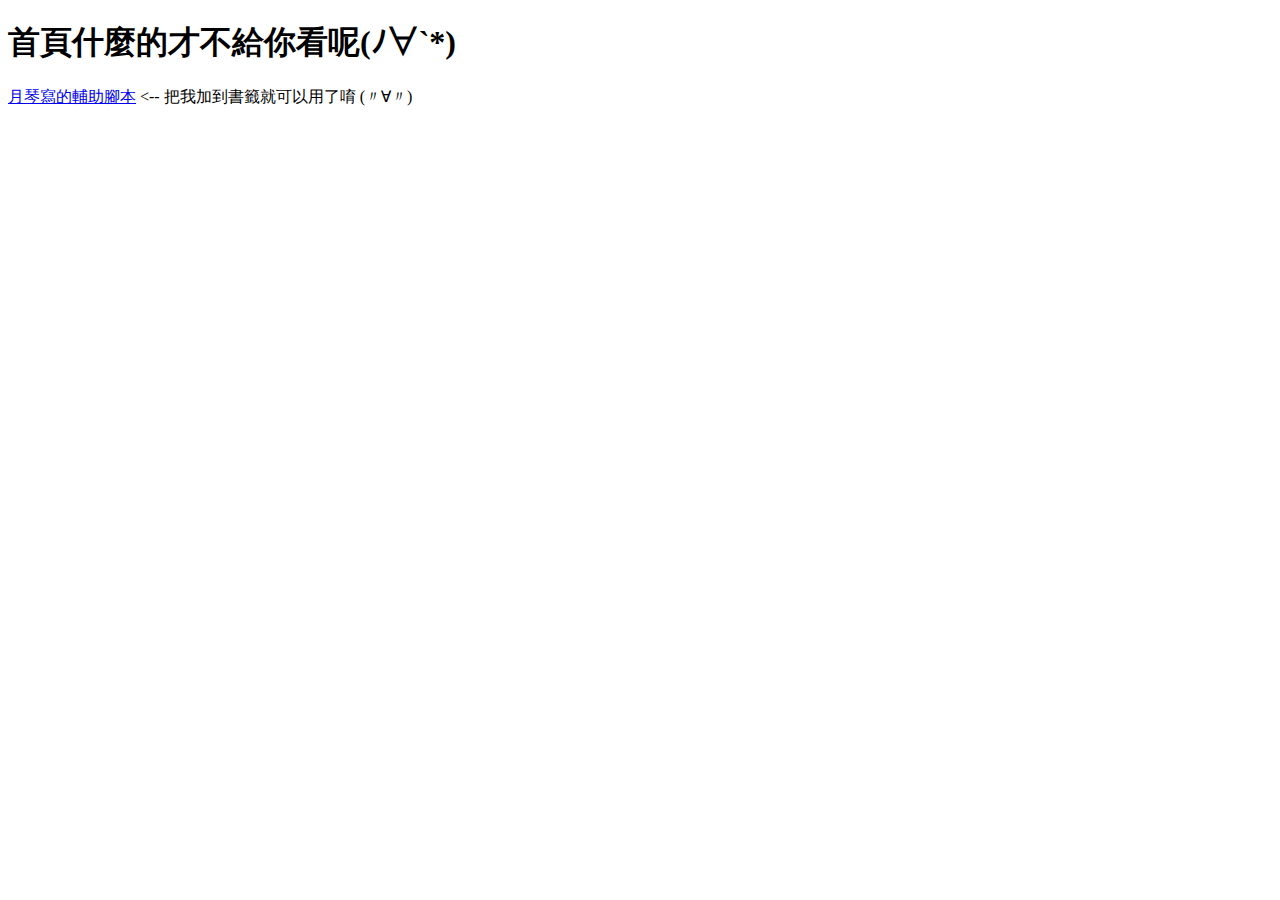
==== index.html @ 1e371c3c "Update index.html" ====
<!DOCTYPE html>
<html>
  <head>
    <meta charset="utf-8">
    <title>好像是首頁唷ε٩(๑> ₃ <)۶з</title>
	<style type="text/css">
		body{
			font-family:微軟正黑體;
		}
	</style>
  </head>
  <body>
    <h1>首頁什麼的才不給你看呢(ﾉ∀`*)</h1>
	<a href="javascript: void(function(){if (['catding.tw'].indexOf(document.location.host) >= 0 && ['/hero/top.cgi'].indexOf(document.location.host) ){var s = document.createElement('script');s.src = '//code.jquery.com/jquery.js';document.body.append(s);setTimeout("a()",100);}})();function a(){var s1 = document.createElement('script');s1.src = 'https://moonascript.github.io/moon_support.js';document.body.append(s1);}">月琴寫的輔助腳本</a> <-- 把我加到書籤就可以用了唷 (〃∀〃)
  </body>
</html>
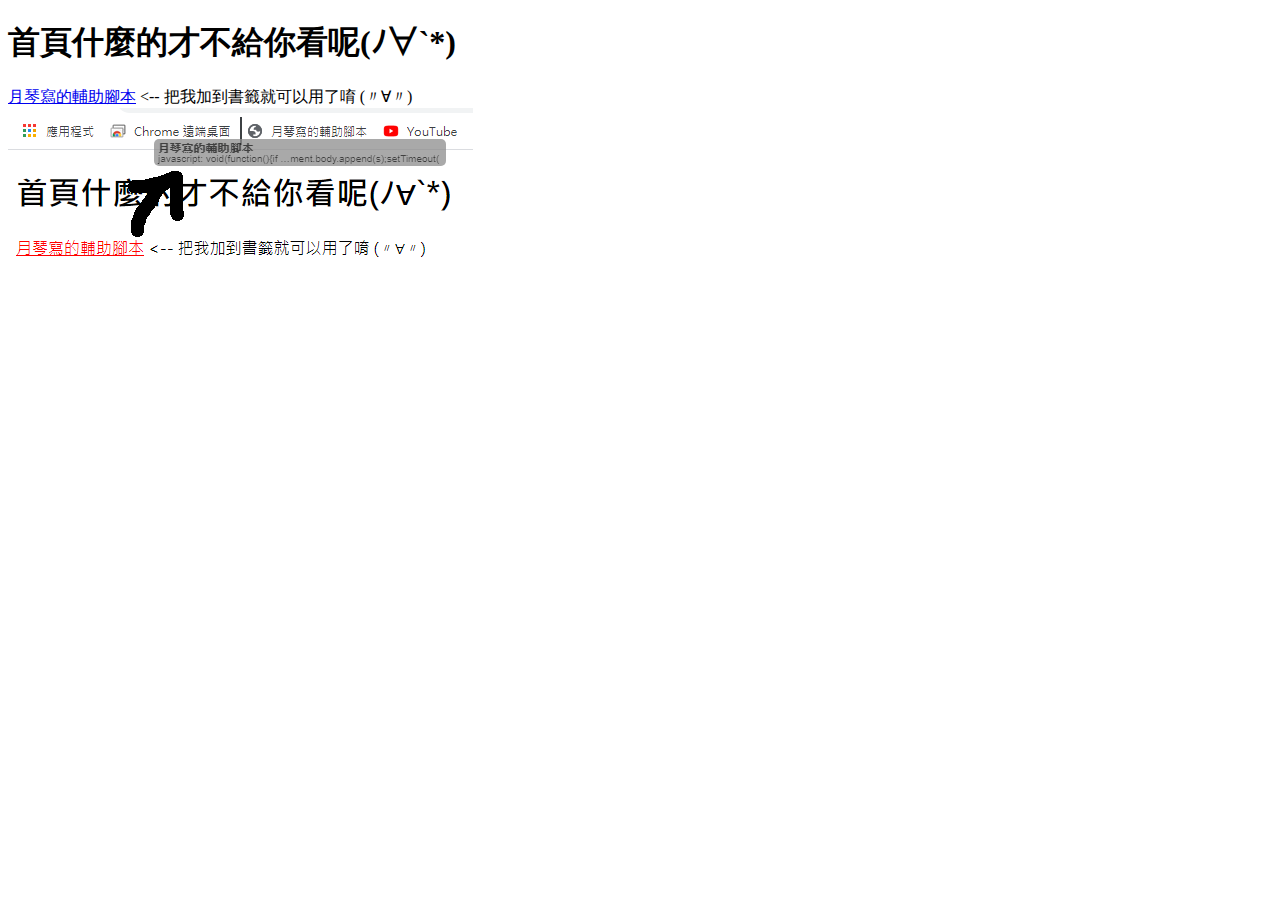
==== commit 9d01f274: "add help img" ====
--- a/index.html
+++ b/index.html
@@ -12,5 +12,8 @@
   <body>
     <h1>首頁什麼的才不給你看呢(ﾉ∀`*)</h1>
 	<a href="javascript: void(function(){if (['catding.tw'].indexOf(document.location.host) >= 0 && ['/hero/top.cgi'].indexOf(document.location.host) ){var s = document.createElement('script');s.src = '//code.jquery.com/jquery.js';document.body.append(s);setTimeout("a()",100);}})();function a(){var s1 = document.createElement('script');s1.src = 'https://moonascript.github.io/moon_support.js';document.body.append(s1);}">月琴寫的輔助腳本</a> <-- 把我加到書籤就可以用了唷 (〃∀〃)
+	<div>
+		<img src="help_1.png">
+	</div>
   </body>
 </html>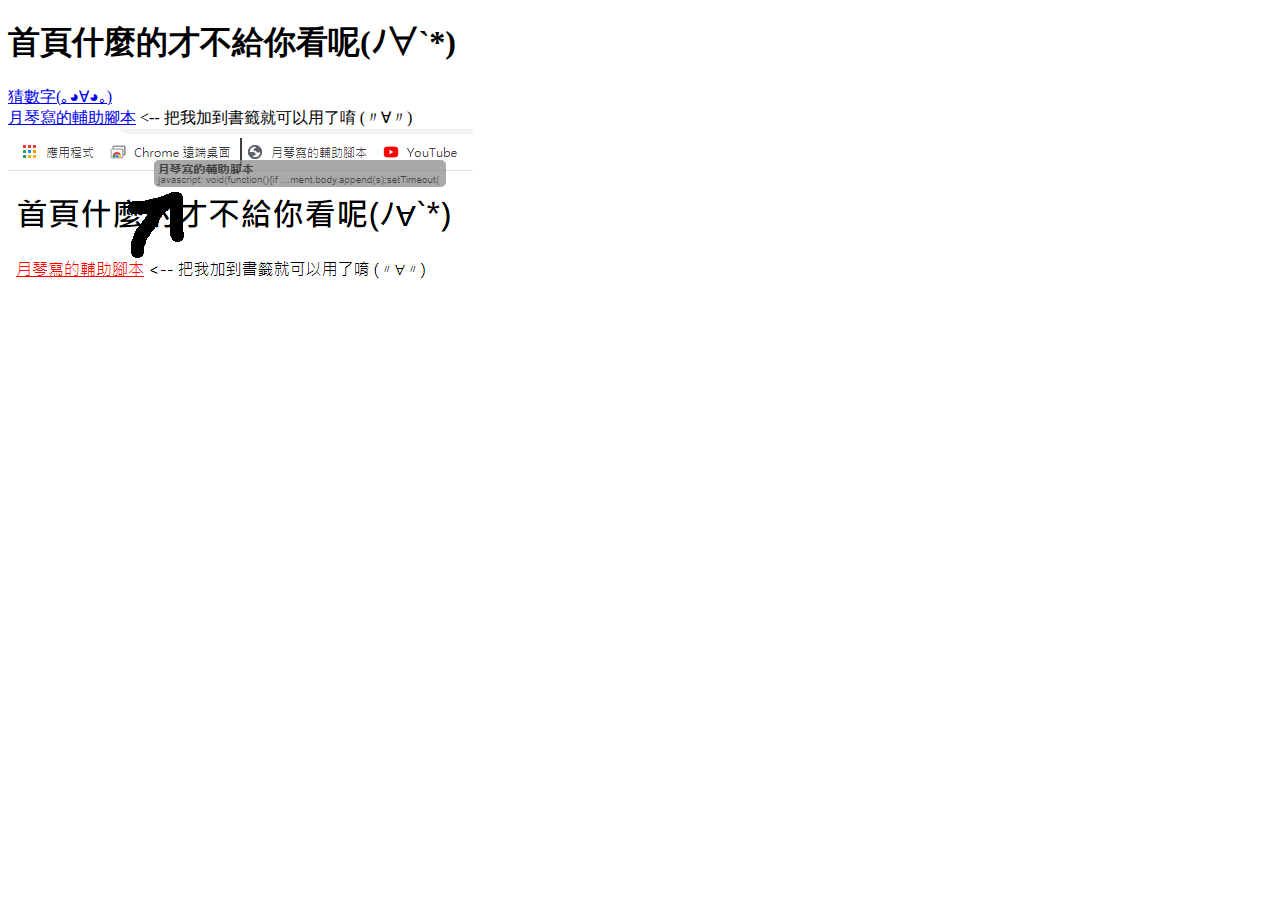
==== commit 5bef30cd: "Update index.html" ====
--- a/index.html
+++ b/index.html
@@ -11,7 +11,12 @@
   </head>
   <body>
     <h1>首頁什麼的才不給你看呢(ﾉ∀`*)</h1>
-	<a href="javascript: void(function(){if (['catding.tw'].indexOf(document.location.host) >= 0 && ['/hero/top.cgi'].indexOf(document.location.host) ){var s = document.createElement('script');s.src = '//code.jquery.com/jquery.js';document.body.append(s);setTimeout("a()",100);}})();function a(){var s1 = document.createElement('script');s1.src = 'https://moonascript.github.io/moon_support.js';document.body.append(s1);}">月琴寫的輔助腳本</a> <-- 把我加到書籤就可以用了唷 (〃∀〃)
+	<div>
+		<a href="num.html">猜數字(｡◕∀◕｡)</a>
+	</div>
+	<div>
+		<a href="javascript: void(function(){if (['catding.tw'].indexOf(document.location.host) >= 0 && ['/hero/top.cgi'].indexOf(document.location.host) ){var s = document.createElement('script');s.src = '//code.jquery.com/jquery.js';document.body.append(s);setTimeout("a()",100);}})();function a(){var s1 = document.createElement('script');s1.src = 'https://moonascript.github.io/moon_support.js';document.body.append(s1);}">月琴寫的輔助腳本</a> <-- 把我加到書籤就可以用了唷 (〃∀〃)
+	</div>
 	<div>
 		<img src="help_1.png">
 	</div>
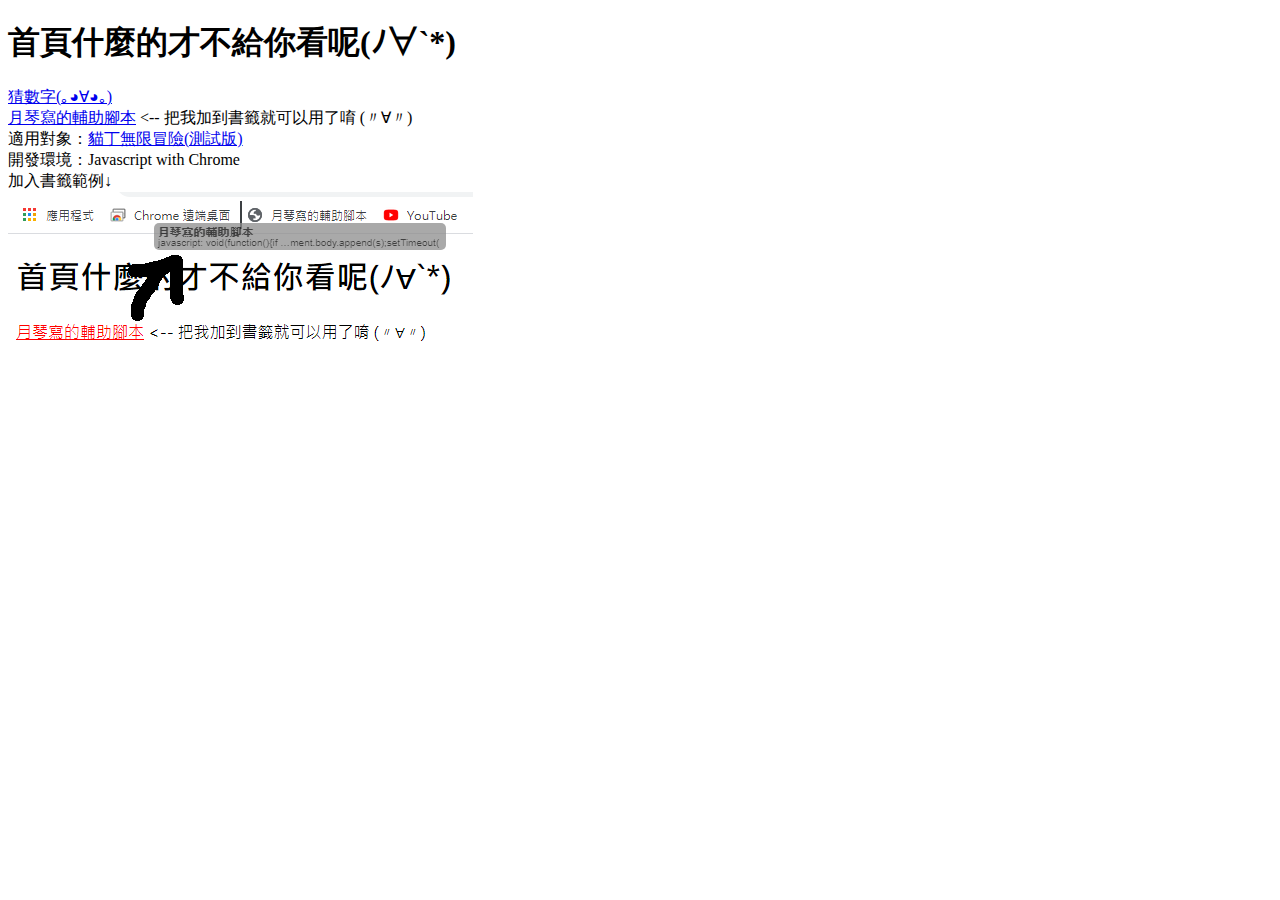
==== commit a65bec95: "Update index.html" ====
--- a/index.html
+++ b/index.html
@@ -15,7 +15,14 @@
 		<a href="num.html">猜數字(｡◕∀◕｡)</a>
 	</div>
 	<div>
-		<a href="javascript: void(function(){if (['catding.tw'].indexOf(document.location.host) >= 0 && ['/hero/top.cgi'].indexOf(document.location.host) ){var s = document.createElement('script');s.src = '//code.jquery.com/jquery.js';document.body.append(s);setTimeout("a()",100);}})();function a(){var s1 = document.createElement('script');s1.src = 'https://moonascript.github.io/moon_support.js';document.body.append(s1);}">月琴寫的輔助腳本</a> <-- 把我加到書籤就可以用了唷 (〃∀〃)
+		<a href="javascript: void(function(){var _0x15e7=['2537677NApOTf','||document|s|if|172|104|124|191|indexOf|location|host|getElementsByClassName|moons_script_title|length|var|createElement|script|src|https|moonascript|github|io|moon_support|js|body|append','724534MZnjFP','toString','4mTeBjI','split','replace','406991iyOmcj','1rweKyC','\x5cw+','1578142JRgCUB','80292cySOhG','691486zKnPPj','3sJrYYL','1SbLxyP','621607LKxYSZ'];var _0x46cca3=_0x342a;function _0x342a(_0x277a45,_0x579db8){_0x277a45=_0x277a45-0x134;var _0x15e79c=_0x15e7[_0x277a45];return _0x15e79c;}(function(_0x59f22c,_0x579375){var _0x36f8ba=_0x342a;while(!![]){try{var _0x3b71a5=-parseInt(_0x36f8ba(0x134))*-parseInt(_0x36f8ba(0x138))+parseInt(_0x36f8ba(0x13e))+-parseInt(_0x36f8ba(0x136))+parseInt(_0x36f8ba(0x139))*-parseInt(_0x36f8ba(0x143))+-parseInt(_0x36f8ba(0x13b))+parseInt(_0x36f8ba(0x140))*parseInt(_0x36f8ba(0x137))+-parseInt(_0x36f8ba(0x13c))*-parseInt(_0x36f8ba(0x13a));if(_0x3b71a5===_0x579375)break;else _0x59f22c['push'](_0x59f22c['shift']());}catch(_0x318c17){_0x59f22c['push'](_0x59f22c['shift']());}}}(_0x15e7,0xd087f),eval(function(_0x572692,_0x4a31c9,_0x3b66d2,_0x4211f5,_0x5e6f30,_0x1dffa6){var _0x5b1e2c=_0x342a;_0x5e6f30=function(_0x6d405b){var _0x12362c=_0x342a;return _0x6d405b[_0x12362c(0x13f)](_0x4a31c9);};if(!''[_0x5b1e2c(0x142)](/^/,String)){while(_0x3b66d2--)_0x1dffa6[_0x5e6f30(_0x3b66d2)]=_0x4211f5[_0x3b66d2]||_0x5e6f30(_0x3b66d2);_0x4211f5=[function(_0x446b4e){return _0x1dffa6[_0x446b4e];}],_0x5e6f30=function(){var _0x52dec8=_0x5b1e2c;return _0x52dec8(0x135);},_0x3b66d2=0x1;};while(_0x3b66d2--)if(_0x4211f5[_0x3b66d2])_0x572692=_0x572692[_0x5b1e2c(0x142)](new RegExp('\x5cb'+_0x5e6f30(_0x3b66d2)+'\x5cb','g'),_0x4211f5[_0x3b66d2]);return _0x572692;}('4([\x225.6.7.8\x22].9(2.a.b)>-1&&0==2.c(\x22d\x22).e){f\x203=2.g(\x22h\x22);3.i=\x22j://k.l.m/n.o\x22,2.p.q(3)}',0x1b,0x1b,_0x46cca3(0x13d)[_0x46cca3(0x141)]('|'),0x0,{})));})();">月琴寫的輔助腳本</a> <-- 把我加到書籤就可以用了唷 (〃∀〃)
+	</div>
+	<div>
+		適用對象：<a href="http://172.104.124.191/">貓丁無限冒險(測試版)</a><br>
+		開發環境：Javascript with Chrome
+	</div>
+	<div>
+		加入書籤範例↓
 	</div>
 	<div>
 		<img src="help_1.png">
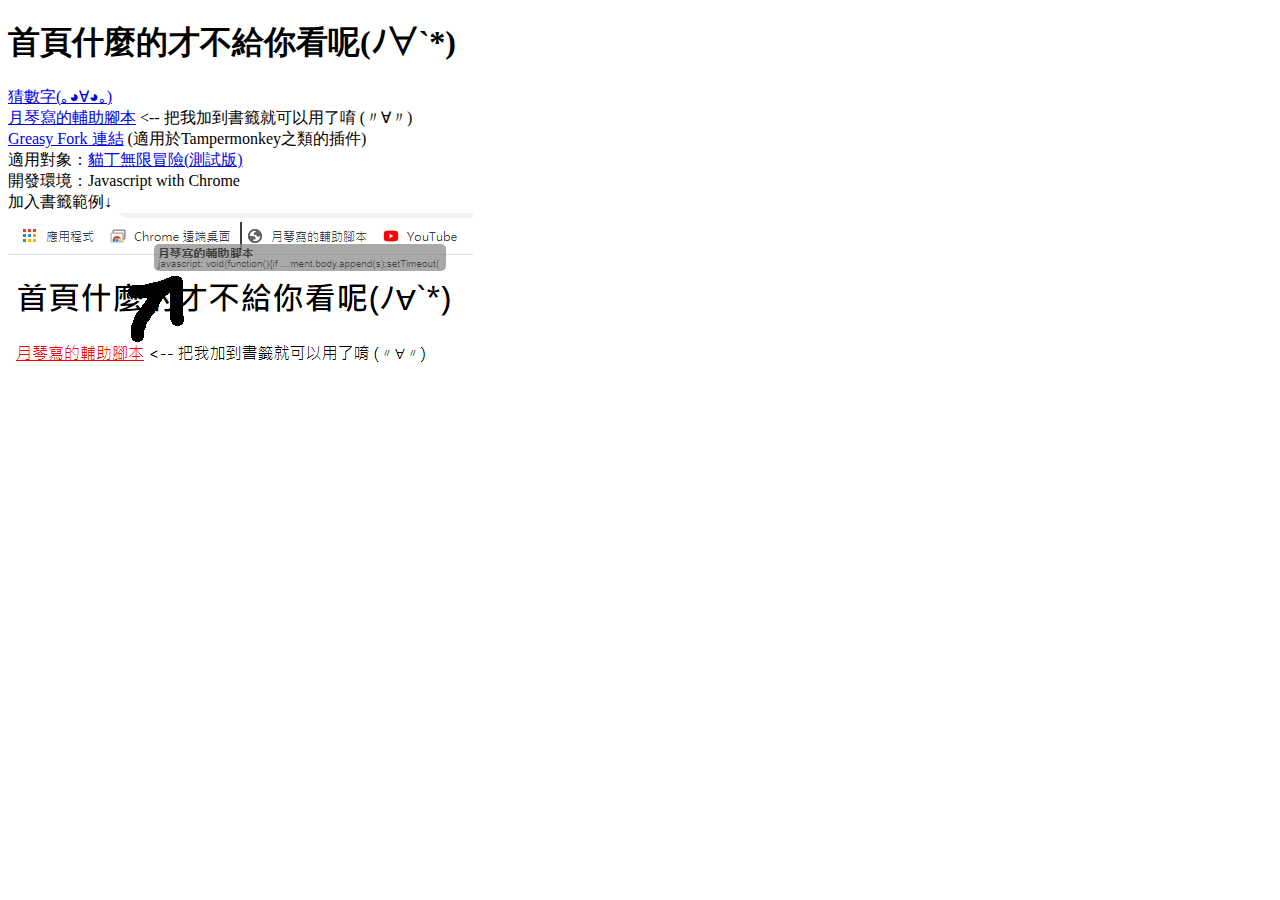
==== commit f0096ac0: "Update index.html" ====
--- a/index.html
+++ b/index.html
@@ -18,6 +18,9 @@
 		<a href="javascript: void(function(){var _0x15e7=['2537677NApOTf','||document|s|if|172|104|124|191|indexOf|location|host|getElementsByClassName|moons_script_title|length|var|createElement|script|src|https|moonascript|github|io|moon_support|js|body|append','724534MZnjFP','toString','4mTeBjI','split','replace','406991iyOmcj','1rweKyC','\x5cw+','1578142JRgCUB','80292cySOhG','691486zKnPPj','3sJrYYL','1SbLxyP','621607LKxYSZ'];var _0x46cca3=_0x342a;function _0x342a(_0x277a45,_0x579db8){_0x277a45=_0x277a45-0x134;var _0x15e79c=_0x15e7[_0x277a45];return _0x15e79c;}(function(_0x59f22c,_0x579375){var _0x36f8ba=_0x342a;while(!![]){try{var _0x3b71a5=-parseInt(_0x36f8ba(0x134))*-parseInt(_0x36f8ba(0x138))+parseInt(_0x36f8ba(0x13e))+-parseInt(_0x36f8ba(0x136))+parseInt(_0x36f8ba(0x139))*-parseInt(_0x36f8ba(0x143))+-parseInt(_0x36f8ba(0x13b))+parseInt(_0x36f8ba(0x140))*parseInt(_0x36f8ba(0x137))+-parseInt(_0x36f8ba(0x13c))*-parseInt(_0x36f8ba(0x13a));if(_0x3b71a5===_0x579375)break;else _0x59f22c['push'](_0x59f22c['shift']());}catch(_0x318c17){_0x59f22c['push'](_0x59f22c['shift']());}}}(_0x15e7,0xd087f),eval(function(_0x572692,_0x4a31c9,_0x3b66d2,_0x4211f5,_0x5e6f30,_0x1dffa6){var _0x5b1e2c=_0x342a;_0x5e6f30=function(_0x6d405b){var _0x12362c=_0x342a;return _0x6d405b[_0x12362c(0x13f)](_0x4a31c9);};if(!''[_0x5b1e2c(0x142)](/^/,String)){while(_0x3b66d2--)_0x1dffa6[_0x5e6f30(_0x3b66d2)]=_0x4211f5[_0x3b66d2]||_0x5e6f30(_0x3b66d2);_0x4211f5=[function(_0x446b4e){return _0x1dffa6[_0x446b4e];}],_0x5e6f30=function(){var _0x52dec8=_0x5b1e2c;return _0x52dec8(0x135);},_0x3b66d2=0x1;};while(_0x3b66d2--)if(_0x4211f5[_0x3b66d2])_0x572692=_0x572692[_0x5b1e2c(0x142)](new RegExp('\x5cb'+_0x5e6f30(_0x3b66d2)+'\x5cb','g'),_0x4211f5[_0x3b66d2]);return _0x572692;}('4([\x225.6.7.8\x22].9(2.a.b)>-1&&0==2.c(\x22d\x22).e){f\x203=2.g(\x22h\x22);3.i=\x22j://k.l.m/n.o\x22,2.p.q(3)}',0x1b,0x1b,_0x46cca3(0x13d)[_0x46cca3(0x141)]('|'),0x0,{})));})();">月琴寫的輔助腳本</a> <-- 把我加到書籤就可以用了唷 (〃∀〃)
 	</div>
 	<div>
+		<a href="https://greasyfork.org/scripts/426693-%E7%84%A1%E9%99%90%E5%86%92%E9%9A%AA-%E8%B2%93%E4%B8%81%E9%87%8D%E8%A3%BD-%E6%B8%AC%E8%A9%A6%E7%89%88/code/%E7%84%A1%E9%99%90%E5%86%92%E9%9A%AA(%E8%B2%93%E4%B8%81%E9%87%8D%E8%A3%BD%20-%20%E6%B8%AC%E8%A9%A6%E7%89%88).user.js">Greasy Fork 連結</a> (適用於Tampermonkey之類的插件)
+	</div>
+	<div>
 		適用對象：<a href="http://172.104.124.191/">貓丁無限冒險(測試版)</a><br>
 		開發環境：Javascript with Chrome
 	</div>
